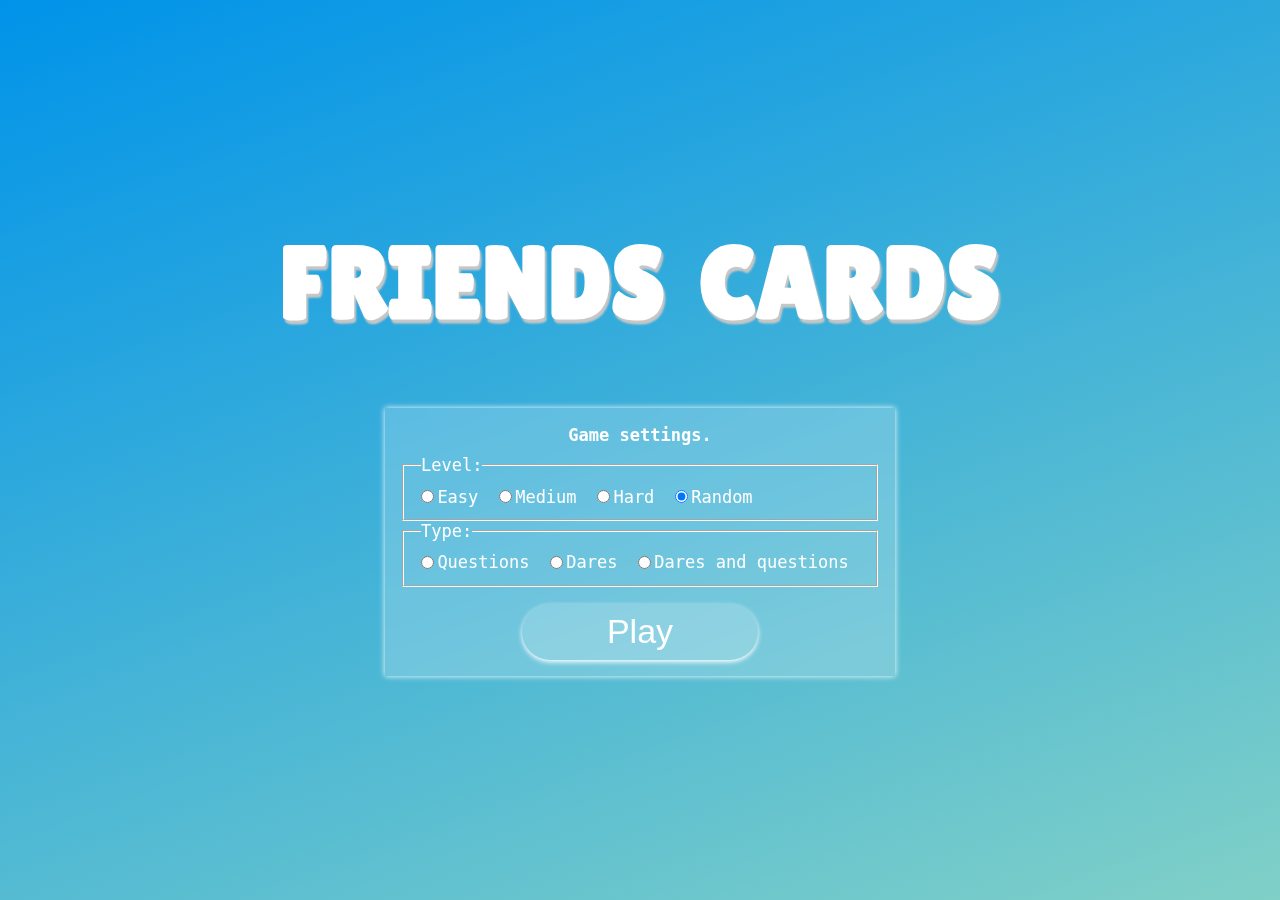
==== index.html @ 905996f1 "Add files via upload" ====
﻿<!DOCTYPE html>
<html lang="en">

<head>
  <meta charset="UTF-8">
  <meta name="viewport" content="width=device-width, initial-scale=1.0">

  <title>Cards app</title>
  <link rel="stylesheet" href="/stylesheerts/style.css">
</head>

<body>
  <section class="app__section">
    <div class="app__container" id="appContainer" data-wName="">
      

    </div>
    <div class="info__container" id="formInfoContainer">
      <p class="form__info" id="formInfo"></p>
    </div>
  </section>





  <script src="/nd/h.js" type="module"></script>

</body>

</html>
---- stylesheerts/style.css ----
@import url('https://fonts.googleapis.com/css2?family=Lilita+One&display=swap');
@import url('https://fonts.googleapis.com/css2?family=Lilita+One&display=swap');

* {
    --max-wave-value:12px;
    --min-wave-value:-12px;
    margin: 0;
    padding: 0;
    box-sizing: border-box;
    font-size: 17px;
}

body {
    font-family: monospace;
    background-color: #0093E9;
    background-image: linear-gradient(160deg, #0093E9 0%, #80D0C7 100%);
}

.app__container {
    height: 100vh;
    width: 100%;
}

.main__title {
    font-family: 'Lilita One', cursive;
    margin-bottom: 4rem;
    display: flex;
    gap: 2rem;
    flex-wrap: wrap;
    justify-content: center;
    /*transform: skewY(0deg) scaleX(0.78) translateY(22%);*/
    color: white;
    
}

.main-title-word__container {
    display: inline-flex;
 }

.main-title-word__letter{
    text-shadow: 2px 4px 2px rgb(199, 199, 199);
    font-size: 6rem;
    min-width: 2rem;
    animation-duration: 3s;
    animation-iteration-count: infinite;
    animation-direction: alternate;
    animation-timing-function: ease-in-out;
}

.main-title-word__letter:nth-child(2n+1){
    animation-name: example;
    
}

.main-title-word__letter:nth-child(2n){
    animation-name: example1;
}


@keyframes example {
    0%{
        transform: translateY(var(--max-wave-value));
    }
    25% {
        transform: translateY(var(--min-wave-value));
    }
    50% {
        transform: translateY(0px);
    }
    75% {
        transform: translateY(var(--min-wave-value));
    }
    100% {
        transform: translateY(0px);
    }
    
 }
 @keyframes example1 {
    0%{
        transform: translateY(var(--min-wave-value));
    }
    25% {
        transform: translateY(var(--max-wave-value));
    }
    50% {
        transform: translateY(0px);
    }
    75% {
        transform: translateY(var(--max-wave-value));
    }
    100% {
        transform: translateY(0px);
    }
 }

.title--center {
    text-align: center;
}

form.form {
    padding: 1rem;
    box-shadow: 0px 0px 6px 0px;
    background: rgb(255 255 255 / 20%);
    -webkit-backdrop-filter: blur(10px);
    backdrop-filter: blur(10px);
    color: white;
}

.form__title {
    margin-bottom: 0.6rem;
}

fieldset.form__fieldset {
    padding: 0.7rem 1rem;
    border-color: #f9f9f9;
}

.form-imputs__container input {
    margin-right: 0.2rem;
}

.form-imputs__container label {
    margin-right: 0.6rem;
}


.form-btn__container {
    display: flex;
    justify-content: center;
    margin-top: 1rem;
}



.form__button {
    font-size: 2rem;
    padding: 0.5rem 5rem;
    border-radius: 30px;
    box-shadow: 0px 2px 5px 0px white;
    border: none;
    color: white;
    background: rgb(255 255 255 / 18%);
}

.form__button:hover {
    box-shadow: 0px 1px 3px 0px;
}

.info__container {
    display: none;
    color: white;
    position: absolute;
    top: 2rem;
    left: 2rem;
    padding: 1rem 3rem;
    box-shadow: 0px 0px 6px 0px;
    background: rgb(255 36 36 / 28%);
    -webkit-backdrop-filter: blur(10px);
    backdrop-filter: blur(10px);
}

.game__window,
.home__window {
    width: 100%;
    height: 100%;
    display: flex;
    align-items: center;
    justify-content: center;
}

.home__window {
    flex-direction: column;
}

div#cardsContainer {
    background: gray;
    box-shadow: 2px 2px 20px -4px black;
    width: 70%;
    height: 80%;
    transition: all .2s ease-out;
    border-radius: 1.2rem;
}

div#cardsContainer:hover {
    transform: rotate(-3deg) scale(0.9);
}

.cardContainer {
    color: white;
    width: 100%;
    height: 100%;
    display: flex;
    align-items: center;
    justify-content: center;
    font-size: 4.5rem;
    text-align: center;
    padding: 2rem;
    font-family: fantasy;
}

.cardContainer--rc {
    font-size: 18rem;
    transform: rotateY(180deg);

}

.bg__element{
    position: absolute;
}

.bg__element.circle {
    width: 25%;
    height: 25%;
    background: red;
    z-index: -1;
    top: 0rem;
    border-radius: 0 0 50% 0;
    background-color: #0093E9;
    background-image: linear-gradient(160deg, #0093E9 0%, #80D0C7 100%);
  }

  .bg__element.rectangle {
    width: 100%;
    height: 50%;
    z-index: -1;
    bottom: -9rem;
    background: red;
    transform: skew(0deg, 345deg);
    background-color: #0093E9;
    background-image: linear-gradient(62deg, #0093E9 0%, #80D0C7 100%);
  }

@media screen and (max-width: 425px) {
    * {
        font-size: 7px;
    }


}
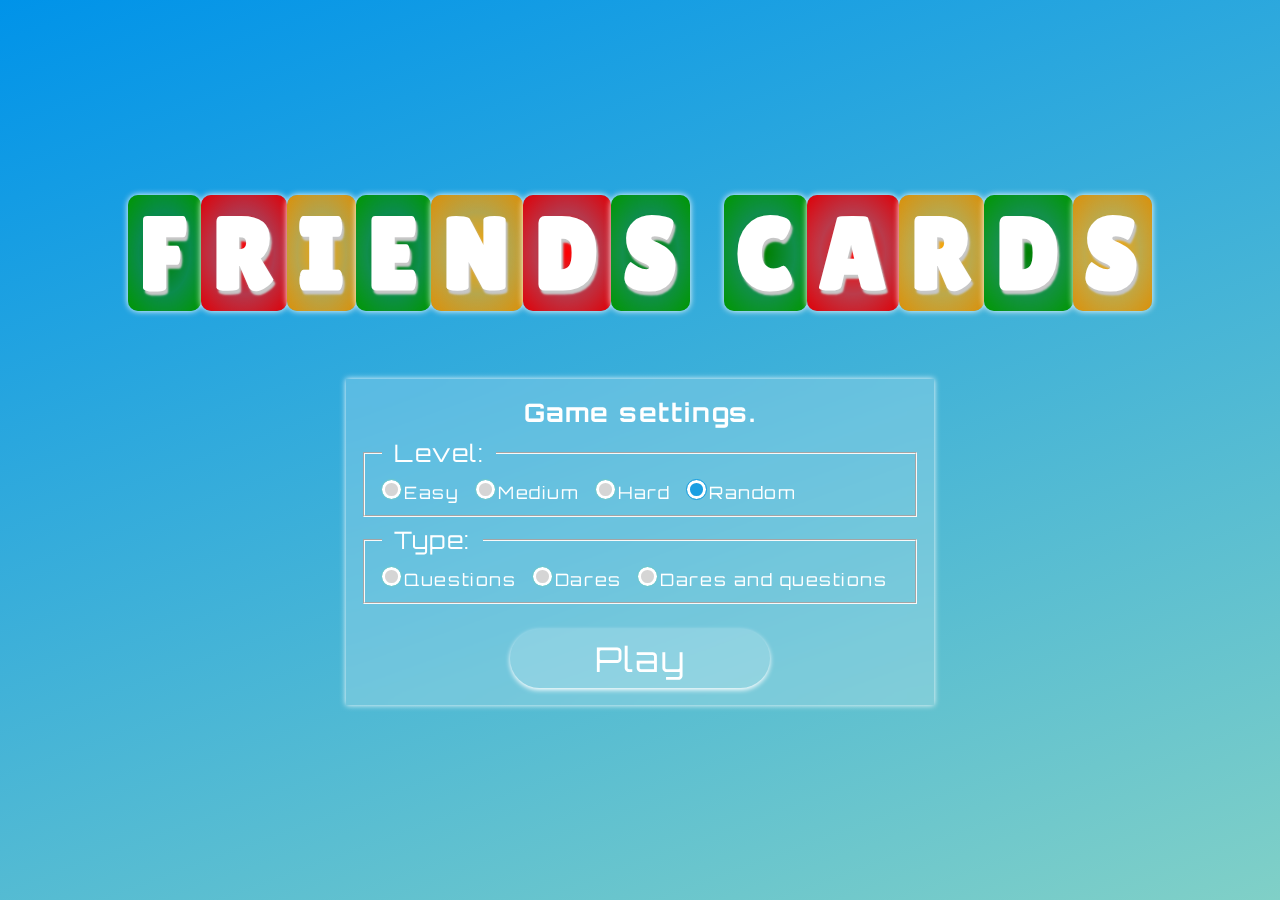
==== commit 8775d620: "code minified" ====
--- a/index.html
+++ b/index.html
@@ -1,31 +1 @@
-﻿<!DOCTYPE html>
-<html lang="en">
-
-<head>
-  <meta charset="UTF-8">
-  <meta name="viewport" content="width=device-width, initial-scale=1.0">
-
-  <title>Cards app</title>
-  <link rel="stylesheet" href="/stylesheerts/style.css">
-</head>
-
-<body>
-  <section class="app__section">
-    <div class="app__container" id="appContainer" data-wName="">
-      
-
-    </div>
-    <div class="info__container" id="formInfoContainer">
-      <p class="form__info" id="formInfo"></p>
-    </div>
-  </section>
-
-
-
-
-
-  <script src="/nd/h.js" type="module"></script>
-
-</body>
-
-</html>+<!doctype html><html lang="en"><head><meta charset="UTF-8"><meta name="viewport" content="width=device-width,initial-scale=1"><title>Cards app</title><link rel="stylesheet" href="/stylesheerts/style.css"><script defer="defer" src="index.js"></script></head><body><section class="app__section"><div class="app__container" id="appContainer" data-wname=""></div><div class="info__container" id="formInfoContainer"><p class="form__info" id="formInfo"></p></div></section><script src="/scripts/index.js" type="module"></script></body></html>